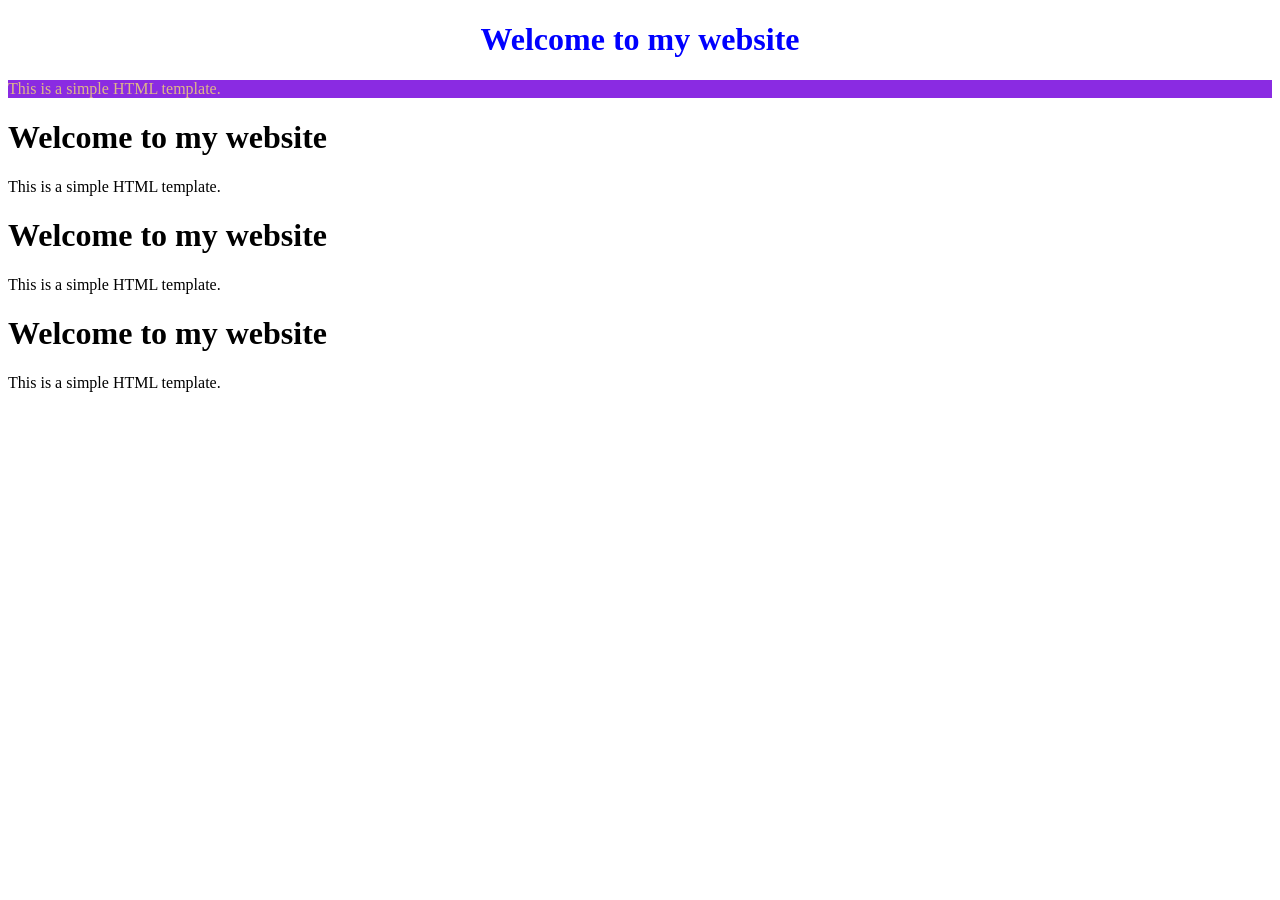
==== index.html @ 604911d0 "Initial commit" ====
<!DOCTYPE html>
<html lang="en">
<head>
    <meta charset="UTF-8">
    <meta name="viewport" content="width=device-width, initial-scale=1.0">
    <title>Learn Css</title>
</head>
<body>
    <!--This is Inline CSS-->
    <h1 style="color: blue; text-align: center;">Welcome to my website</h1>
    <p style="color: burlywood; background-color: blueviolet;">This is a simple HTML template.</p>

    <h1>Welcome to my website</h1>
    <p>This is a simple HTML template.</p>

    <h1>Welcome to my website</h1>
    <p>This is a simple HTML template.</p>

    <h1>Welcome to my website</h1>
    <p>This is a simple HTML template.</p>
</body>
</html>
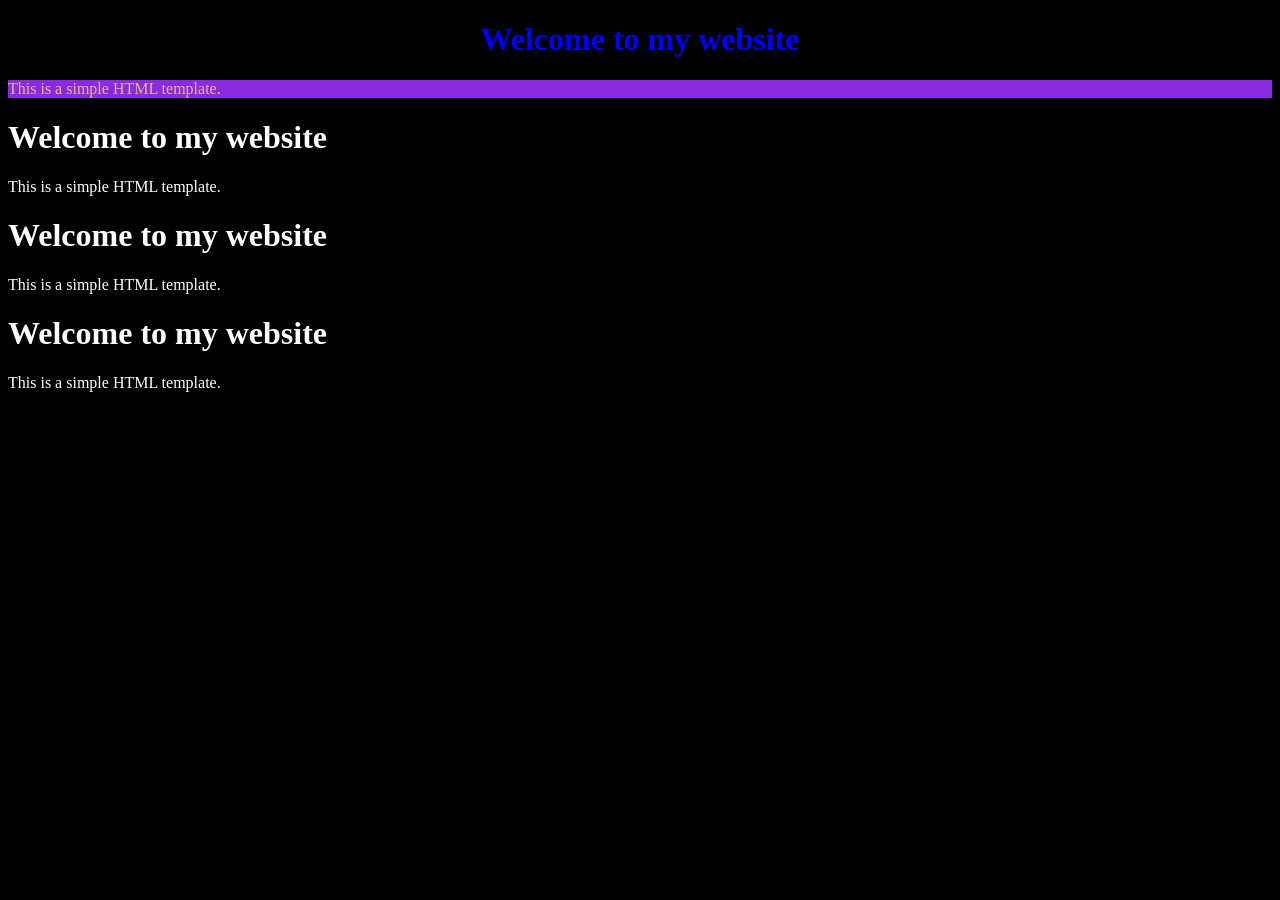
==== commit 48ffcdd3: "Inline CSSAdded" ====
--- a/index.html
+++ b/index.html
@@ -5,7 +5,7 @@
     <meta name="viewport" content="width=device-width, initial-scale=1.0">
     <title>Learn Css</title>
 </head>
-<body>
+<body style="background-color: black; color: white;">
     <!--This is Inline CSS-->
     <h1 style="color: blue; text-align: center;">Welcome to my website</h1>
     <p style="color: burlywood; background-color: blueviolet;">This is a simple HTML template.</p>
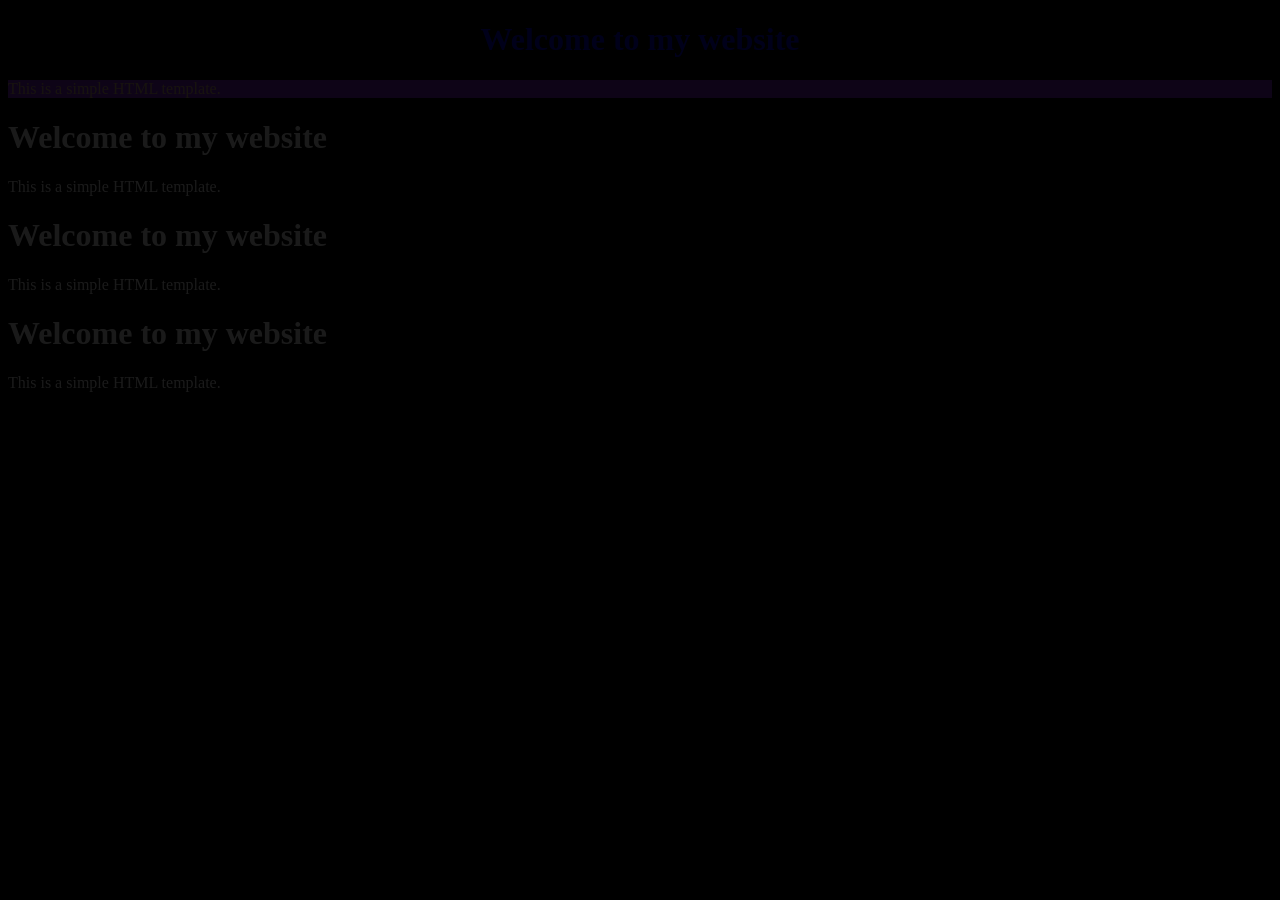
==== commit 5588f115: "background image" ====
--- a/index.html
+++ b/index.html
@@ -5,7 +5,7 @@
     <meta name="viewport" content="width=device-width, initial-scale=1.0">
     <title>Learn Css</title>
 </head>
-<body style="background-color: black; color: white;">
+<body style="background-color: black; color: white; background-image: url(cedrik-malabanan-h2ZzrIbrH4I-unsplash.jpg); background-size: cover; opacity: 0.1;">
     <!--This is Inline CSS-->
     <h1 style="color: blue; text-align: center;">Welcome to my website</h1>
     <p style="color: burlywood; background-color: blueviolet;">This is a simple HTML template.</p>
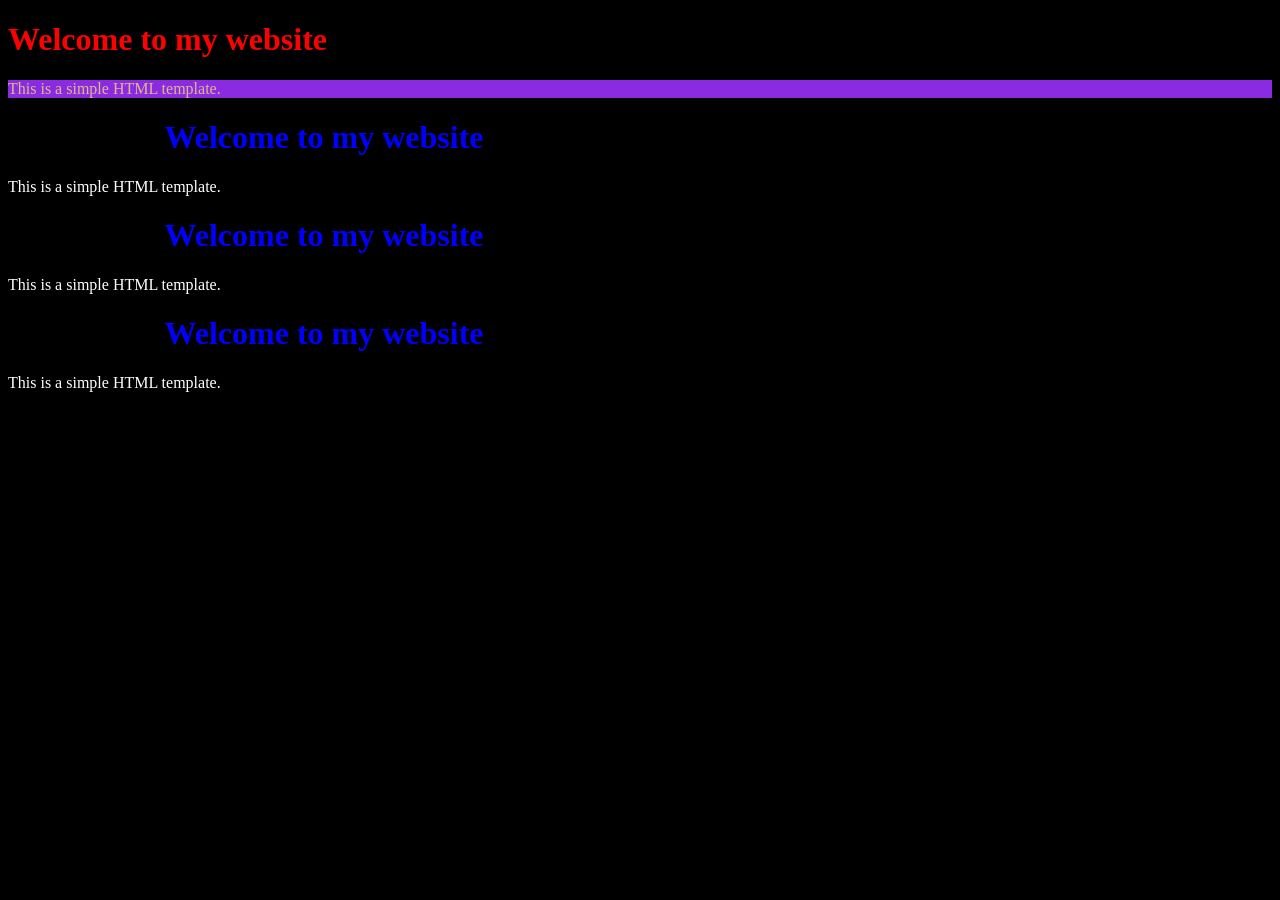
==== commit 5f426e99: "Internal CSS" ====
--- a/index.html
+++ b/index.html
@@ -4,10 +4,18 @@
     <meta charset="UTF-8">
     <meta name="viewport" content="width=device-width, initial-scale=1.0">
     <title>Learn Css</title>
+    <!--Internal CSS-->
+    <style>
+        h1{
+            color: blue;
+            text-align: center;
+            width: 50%;
+        }
+    </style>
 </head>
-<body style="background-color: black; color: white; background-image: url(cedrik-malabanan-h2ZzrIbrH4I-unsplash.jpg); background-size: cover; opacity: 0.1;">
+<body style="background-color: black; color: white; background-image: url(cedrik-malabanan-h2ZzrIbrH4I-unsplash.jpg); background-size: cover;">
     <!--This is Inline CSS-->
-    <h1 style="color: blue; text-align: center;">Welcome to my website</h1>
+    <h1 style="color: red; text-align: left;">Welcome to my website</h1>
     <p style="color: burlywood; background-color: blueviolet;">This is a simple HTML template.</p>
 
     <h1>Welcome to my website</h1>
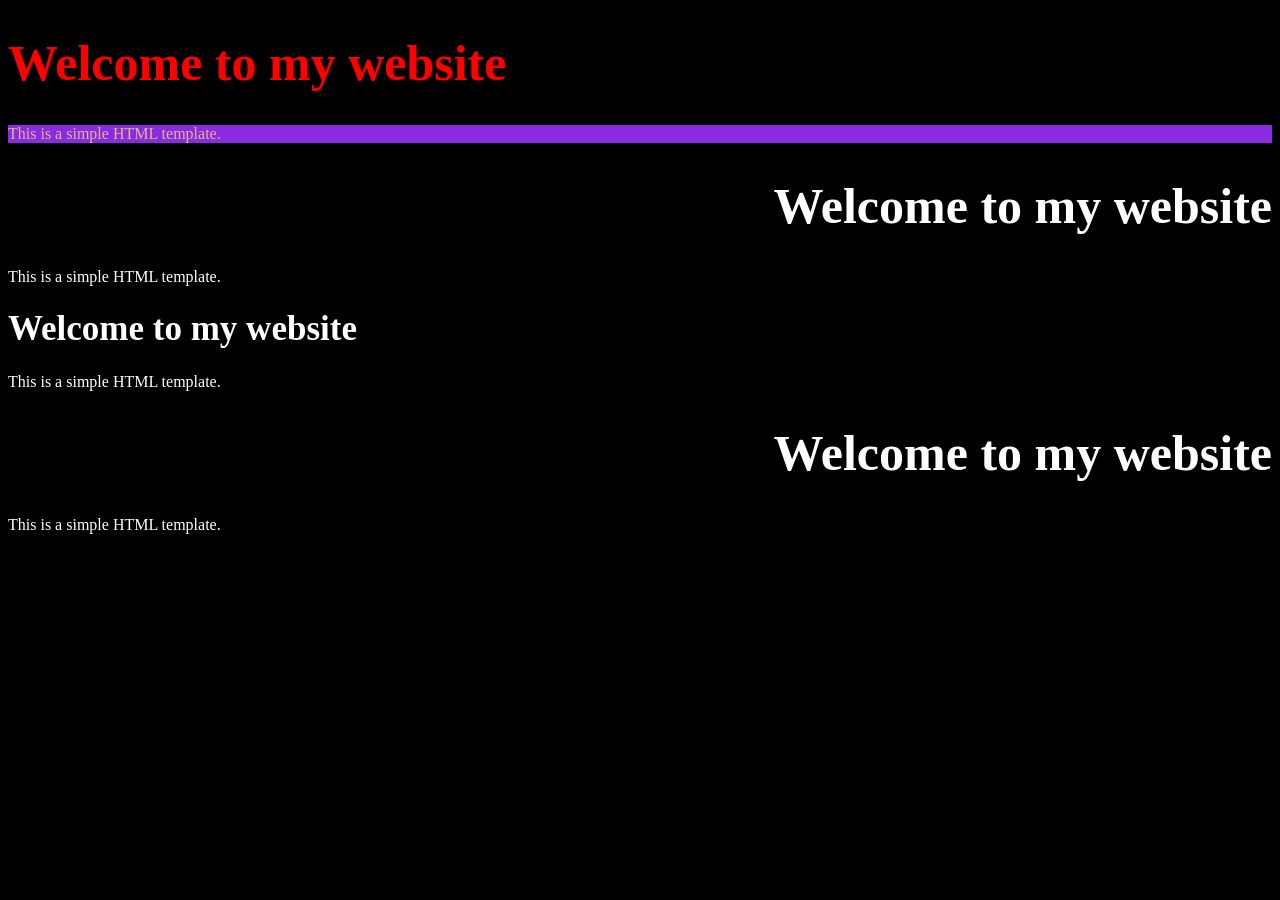
==== commit c677c708: "External CSS added" ====
--- a/index.html
+++ b/index.html
@@ -4,14 +4,16 @@
     <meta charset="UTF-8">
     <meta name="viewport" content="width=device-width, initial-scale=1.0">
     <title>Learn Css</title>
+    <!--External CSS-->
+    <link rel="stylesheet" href="style.css">
     <!--Internal CSS-->
-    <style>
+    <!-- <style>
         h1{
             color: blue;
             text-align: center;
             width: 50%;
         }
-    </style>
+    </style> -->
 </head>
 <body style="background-color: black; color: white; background-image: url(cedrik-malabanan-h2ZzrIbrH4I-unsplash.jpg); background-size: cover;">
     <!--This is Inline CSS-->
@@ -21,7 +23,7 @@
     <h1>Welcome to my website</h1>
     <p>This is a simple HTML template.</p>
 
-    <h1>Welcome to my website</h1>
+    <h1 id="title">Welcome to my website</h1>
     <p>This is a simple HTML template.</p>
 
     <h1>Welcome to my website</h1>
--- a/style.css
+++ b/style.css
@@ -0,0 +1,9 @@
+h1{
+    text-align: right;
+    font-size: 50px;
+}
+
+#title{
+    text-align: left;
+    font-size: 35px;
+}
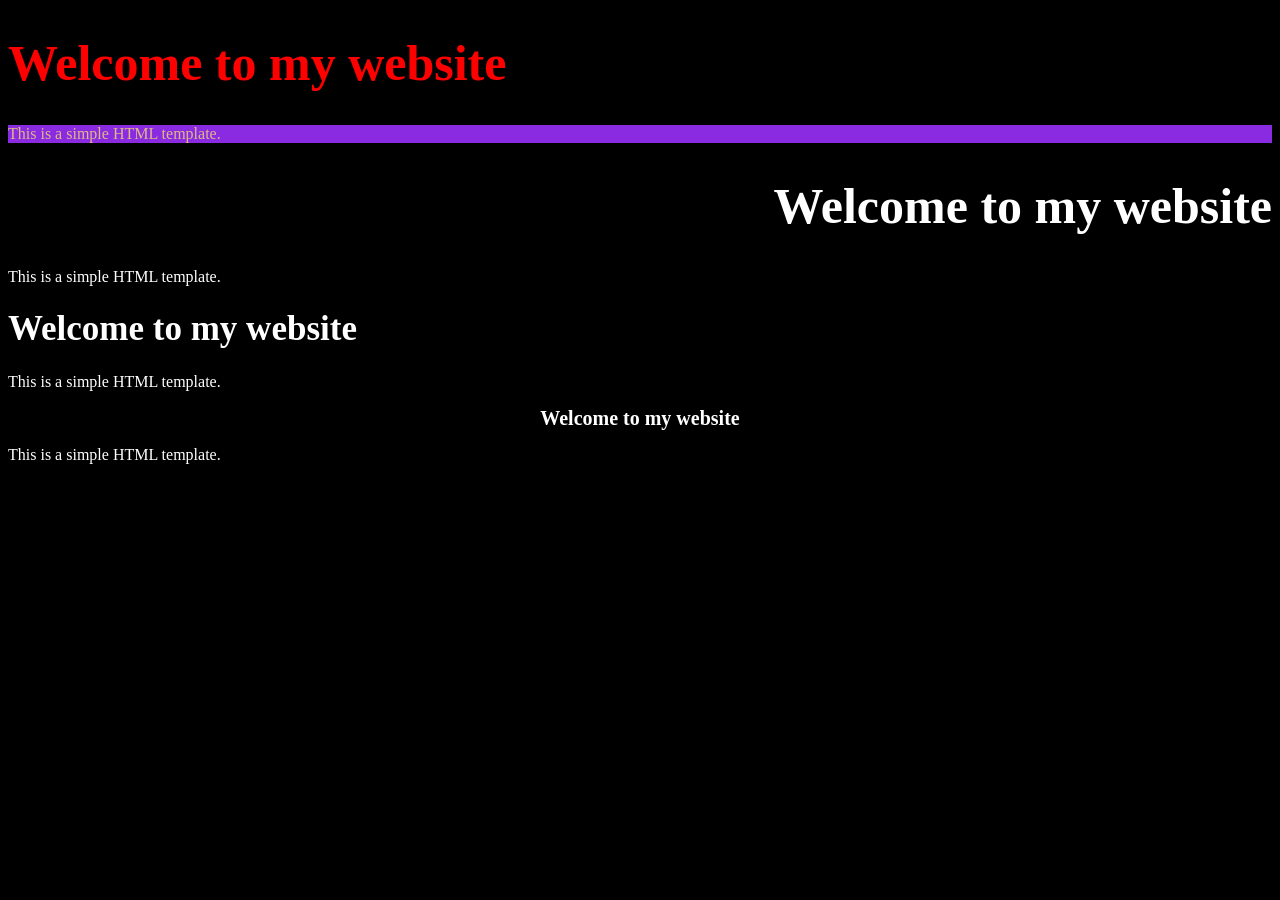
==== commit fe563fdf: "Classes and ICs added for CSS" ====
--- a/index.html
+++ b/index.html
@@ -26,7 +26,7 @@
     <h1 id="title">Welcome to my website</h1>
     <p>This is a simple HTML template.</p>
 
-    <h1>Welcome to my website</h1>
+    <h1 class="container">Welcome to my website</h1>
     <p>This is a simple HTML template.</p>
 </body>
 </html>
--- a/style.css
+++ b/style.css
@@ -2,8 +2,22 @@
     text-align: right;
     font-size: 50px;
 }
+/* # for IDs
+#title{
 
+}
+*/
 #title{
     text-align: left;
     font-size: 35px;
+}
+
+/* . for Classes
+.container{
+
+}
+*/
+.container{
+    font-size: 20px;
+    text-align: center;
 }
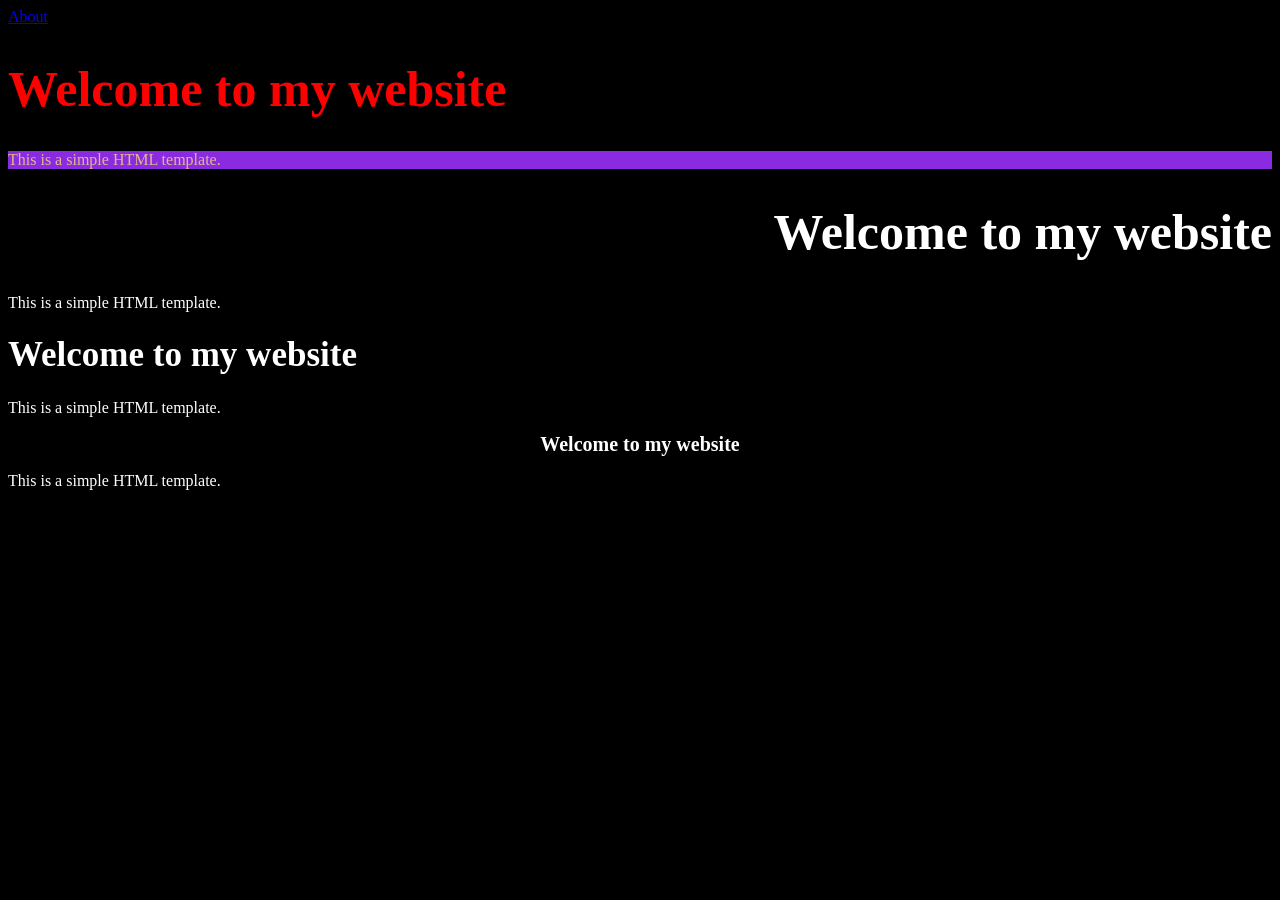
==== commit ae7a08c3: "Class and IDs added  with about page" ====
--- a/index.html
+++ b/index.html
@@ -16,6 +16,7 @@
     </style> -->
 </head>
 <body style="background-color: black; color: white; background-image: url(cedrik-malabanan-h2ZzrIbrH4I-unsplash.jpg); background-size: cover;">
+    <a href="about.html">About</a>
     <!--This is Inline CSS-->
     <h1 style="color: red; text-align: left;">Welcome to my website</h1>
     <p style="color: burlywood; background-color: blueviolet;">This is a simple HTML template.</p>
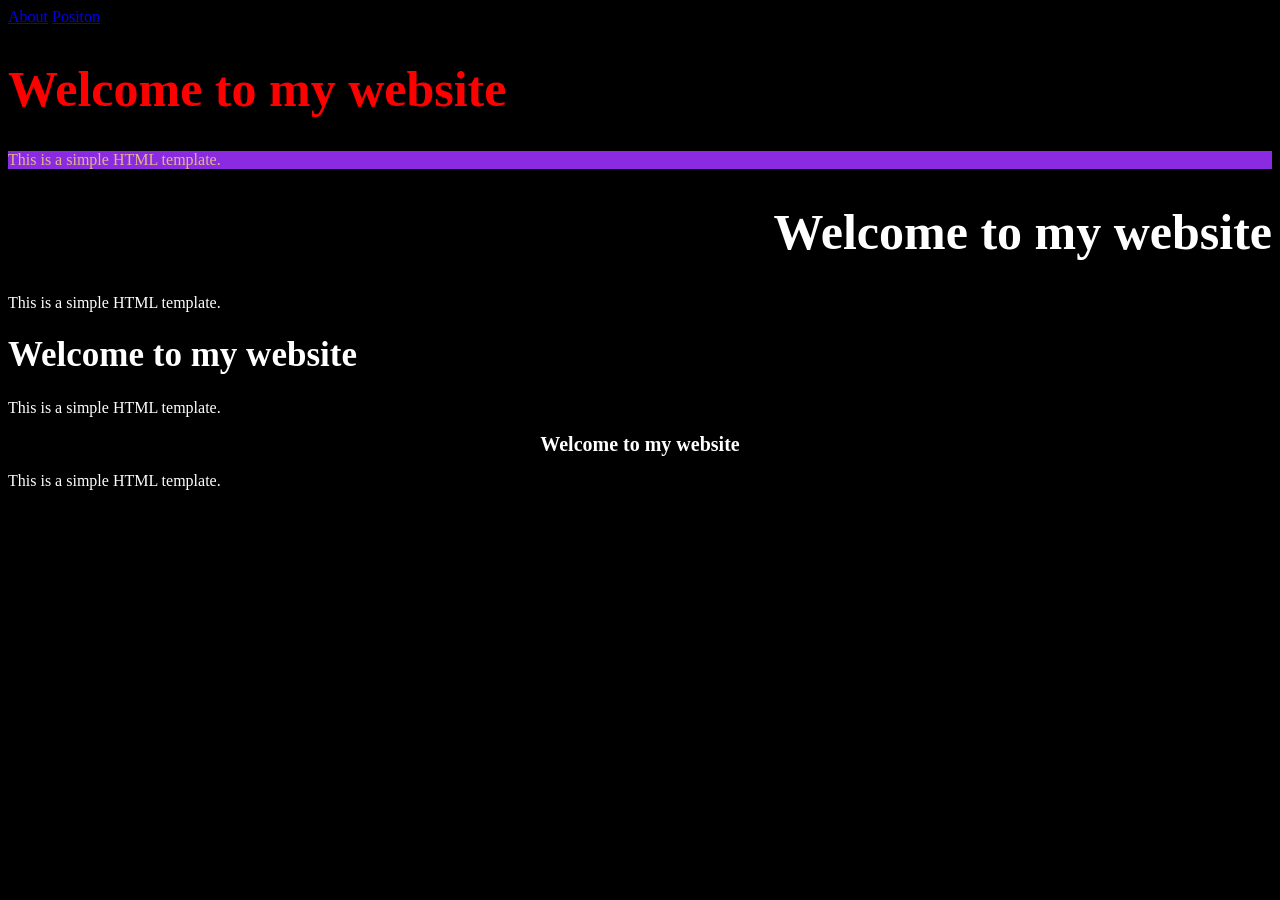
==== commit d2875b96: "Added positioning" ====
--- a/index.html
+++ b/index.html
@@ -17,6 +17,7 @@
 </head>
 <body style="background-color: black; color: white; background-image: url(cedrik-malabanan-h2ZzrIbrH4I-unsplash.jpg); background-size: cover;">
     <a href="about.html">About</a>
+    <a href="position.html">Positon</a>
     <!--This is Inline CSS-->
     <h1 style="color: red; text-align: left;">Welcome to my website</h1>
     <p style="color: burlywood; background-color: blueviolet;">This is a simple HTML template.</p>
